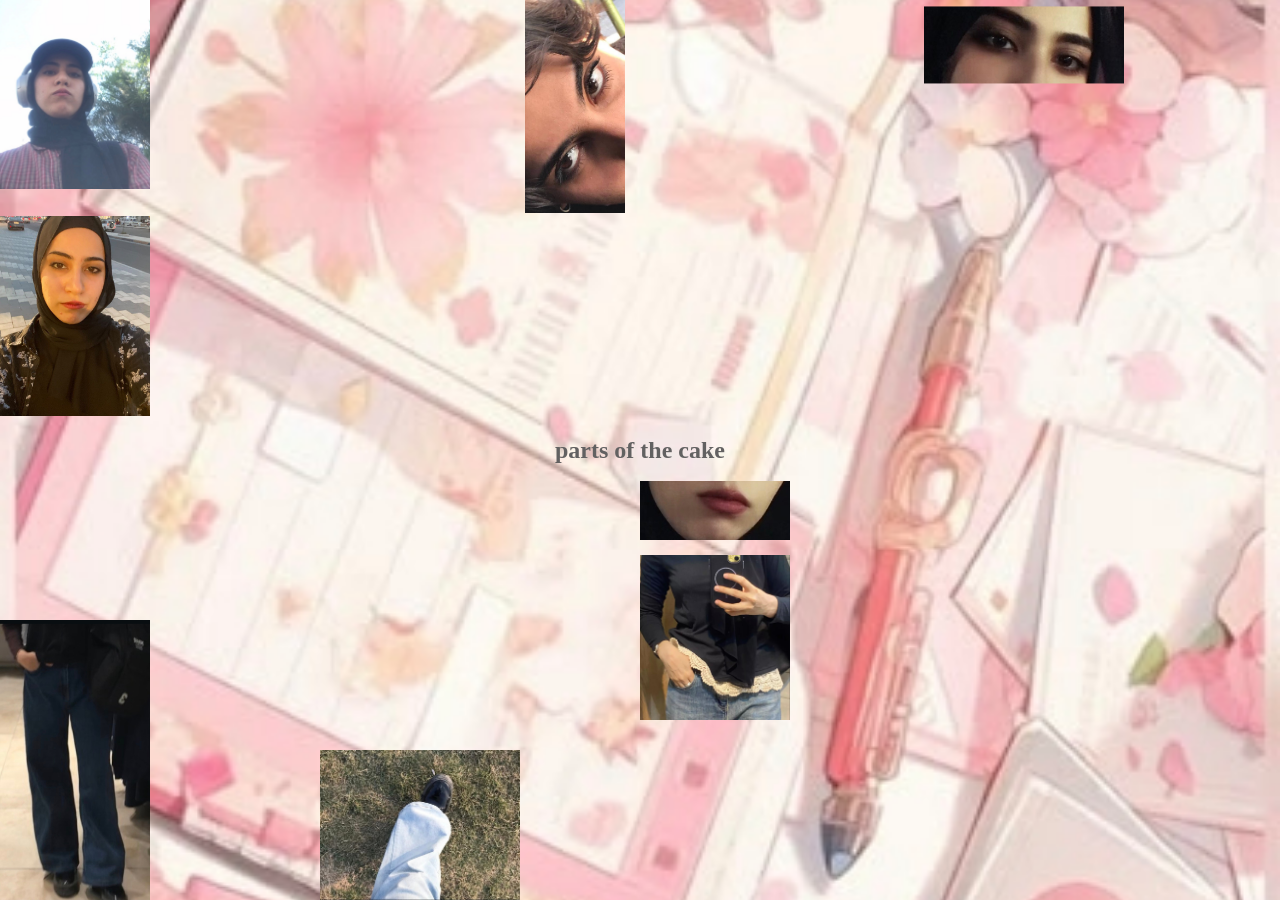
==== index3.html @ 8d16ae9d "Add files via upload" ====
<!DOCTYPE html>
<html lang="en">
<head>
    <meta charset="UTF-8">
    <meta name="viewport" content="width=device-width, initial-scale=1.0">
    <title>For ayahh</title>
    <link rel="stylesheet" href="style3.css">
</head>
<body>

    <h2 id="face">parts of the cake</h2>

    

    <img class="eyes" src="eyes1.jpeg" alt="">
    <img class="eyes2" src="eyes2.jpeg" alt="">
    <img class="face" src="face1.jpeg" alt="">
    <img class="face2" src="face2.jpeg" alt="">
    <img class="hand1" src="hand1.jpeg" alt="">
    <img class="leg" src="leg1.jpeg" alt="">
    <img class="leg2" src="leg2.jpeg" alt="">
    <img class="hand2" src="hand2.jpeg" alt="">
    <img class="lips" src="lips.jpeg" alt="">




    <!-- <p><a href=""> click here to cut the cake</a></p> -->

    
</body>
</html>
---- style3.css ----
body {
    margin: 0;
    padding: 0;
    background-image: url(back.jpeg);
    background-size: cover;
    background-position: center;
    background-repeat: no-repeat;
    background-attachment: fixed;
    display: flex;
    justify-content: center; 
    align-items: center; 
    width: 100%;
    height: 100vh;
    color: rgb(98, 97, 97);
    
}


.eyes {
        width: 200px;
    position: absolute;
    top: 5%;
    left: 80%;
    /* right: 0%; */
    transform: translate(-50%, -50%);
        /* transition: 0.4s ease-in-out; */

            margin: 0;
    padding: 0;
    
   
}

.eyes2{
            width: 100px;
    position: absolute;
    top: 0%;
    left: 41%;
            transition: 0.4s ease-in-out;
                margin: 0;
    padding: 0;
}

.face{
            width: 150px;
    position: absolute;
    top: 0%;
    left:0%;
            transition: 0.4s ease-in-out;
                margin: 0;
    padding: 0;
}
.face2 {
            width: 150px;
    position: absolute;
    top: 24%;
    left: 0%;
            transition: 0.4s ease-in-out;
                margin: 0;
    padding: 0;
}

.hand1 {
            width: 200px;
    position: absolute;
    top: 30%;
    left: 40%;
            transition: 0.4s ease-in-out;
                margin: 0;
    padding: 0;
}

.leg {
            width: 200px;
    position: absolute;
    /* top: 
    00%; */
    bottom: 0%;
    left: 25%;
            transition: 0.4s ease-in-out;
                margin: 0;
    padding: 0;
}

.leg2 {
            width: 150px;
    position: absolute;
    /* top: 
    00%; */
    bottom: 0%;
    left: 0%;
            transition: 0.4s ease-in-out;
                margin: 0;
    padding: 0;
}
.hand2 {
                width: 150px;
    position: absolute;
    /* top: 
    00%; */
    bottom: 20%;
    left: 50%;
            transition: 0.4s ease-in-out;
                margin: 0;
    padding: 0;
}

.lips {
                    width: 150px;
    position: absolute;
    /* top: 
    00%; */
    bottom: 40%;
    left: 50%;
            transition: 0.4s ease-in-out;
                margin: 0;
    padding: 0;
}
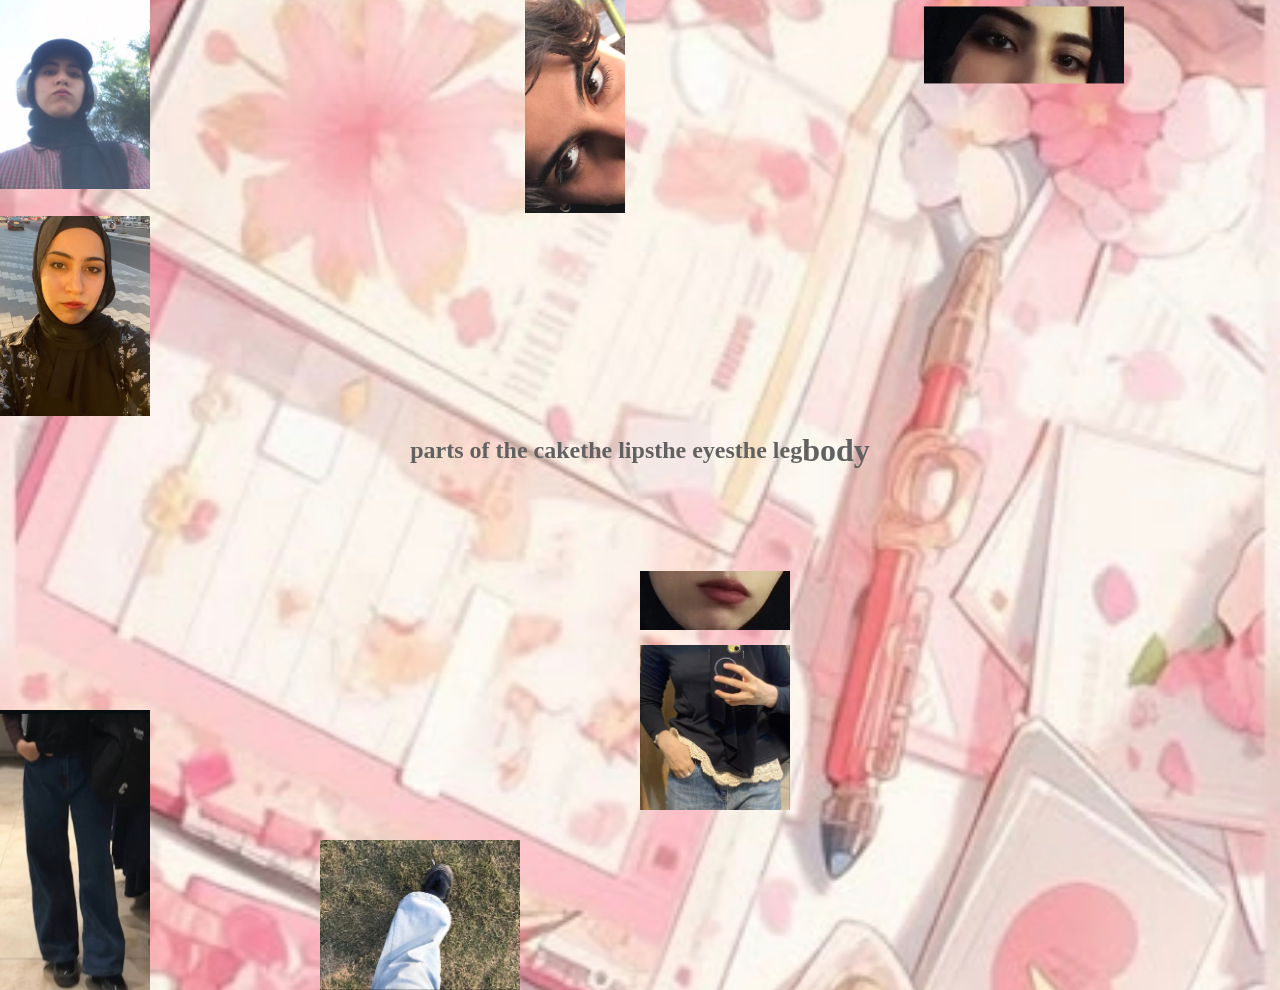
==== commit 43013f58: "Update index3.html with new headings Added additional headings for body parts." ====
--- a/index3.html
+++ b/index3.html
@@ -22,6 +22,11 @@
     <img class="hand2" src="hand2.jpeg" alt="">
     <img class="lips" src="lips.jpeg" alt="">
 
+        <h2 class="thelips">the lips</h2>
+    <h2 class="theeyes">the eyes</h2>
+    <h2 class="theleg">the leg</h2>
+    <h1 class="thebody">body</h1>
+
 
 
 
@@ -29,4 +34,4 @@
 
     
 </body>
-</html>+</html>
--- a/style3.css
+++ b/style3.css
@@ -75,7 +75,7 @@
     position: absolute;
     /* top: 
     00%; */
-    bottom: 0%;
+    bottom: -10%;
     left: 25%;
             transition: 0.4s ease-in-out;
                 margin: 0;
@@ -87,7 +87,7 @@
     position: absolute;
     /* top: 
     00%; */
-    bottom: 0%;
+    bottom: -10%;
     left: 0%;
             transition: 0.4s ease-in-out;
                 margin: 0;
@@ -98,7 +98,7 @@
     position: absolute;
     /* top: 
     00%; */
-    bottom: 20%;
+    bottom: 10%;
     left: 50%;
             transition: 0.4s ease-in-out;
                 margin: 0;
@@ -110,9 +110,9 @@
     position: absolute;
     /* top: 
     00%; */
-    bottom: 40%;
+    bottom: 30%;
     left: 50%;
             transition: 0.4s ease-in-out;
                 margin: 0;
     padding: 0;
-}+}
